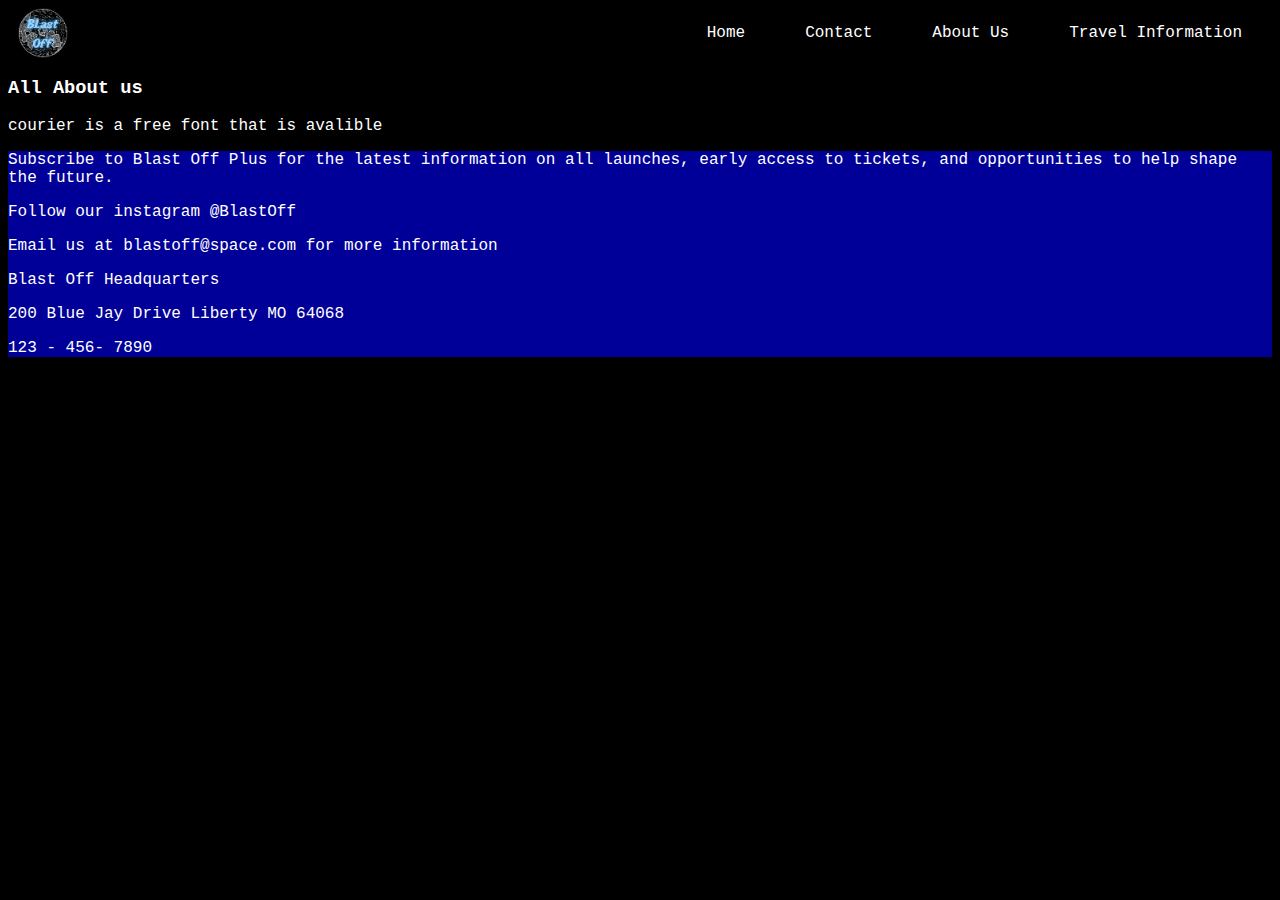
==== aboutus.html @ ef03be4a "Update aboutus.html" ====
<!DOCTYPE html>
<html>
  <head>
    
    <title>Blast Off</title>
    <meta charset="utf-8" />
	  <meta http-equiv="X-UA-Compatible" content="IE=edge" />
	  <meta name="viewport" content="width=device-width, initial-scale=1" />


	  <link rel="stylesheet" href="/style.css" />
	  <script src="/script.js" defer></script>

  </head>
  
  <body>
    <header>
	      <div class="nav-container">
			<div class="logo-ref">
				<img src="/Blast-Off.png">
			</div>
			<div class="listed-items">
				<ul class="some-cases">
					<li>
						<a href="/index.html">Home</a>
					</li>
					<li>
						<a href="/contact.html">Contact</a>
					</li>
					<li>
						<a href="/aboutus.html">About Us</a>
					</li>
					<li>
						<a href="/packages.html">Travel Information</a>
					</li>
				</ul>
    </header>

 

    <main>
	    <h3>All About us</h3>
<p>courier is a free font that is avalible</p>
    

    
      
    </main>
	  
	  <footer style="background: #030357">
		  <div class="footer">
			  <p> </p>
		  <p>Subscribe to Blast Off Plus for the latest information on all launches, early access to tickets, and opportunities to help shape the future. </p>
		  <p>Follow our instagram @BlastOff</p>
		  <p>Email us at blastoff@space.com for more information</p>
		  <p>Blast Off Headquarters<class="footer"/p>
		  <p>200 Blue Jay Drive Liberty MO 64068</p>
		  <p>123 - 456- 7890</p>
	</div>
	  </footer>
	  
	  
  </body>
</html>
---- style.css ----
body{
	background-color: black;
	font-family: "courier";
	margin: 0 px;
  	padding: 0 px;
	color: white;
}

.nav-container {
	display: flex;
	justify-content: space-between;
	align-content: center;
	width: 100%;
	height: 50px;
	color: white;
}

.logo-ref {
	display: flex;
	justify-content: space-between;
}

.logo-ref img {
	height: 50px;
	width: 50px;
	padding-left: 10px;
}

.listed-items {
	display: flex;
	justify-content: space-between;
}

.some-cases {
	display: flex;
	align-items: center;
}

ul li {
	display: inline-block;
}

ul li a{
	padding: 10px 30px;
	text-decoration: none;
	color: white;
}
.footer{
	background-color: #000099;
}
footer{
	background-color: blue;
	font-family: "courier";
	margin: 0 px;
  	padding: 0 px;
	color: white;
}
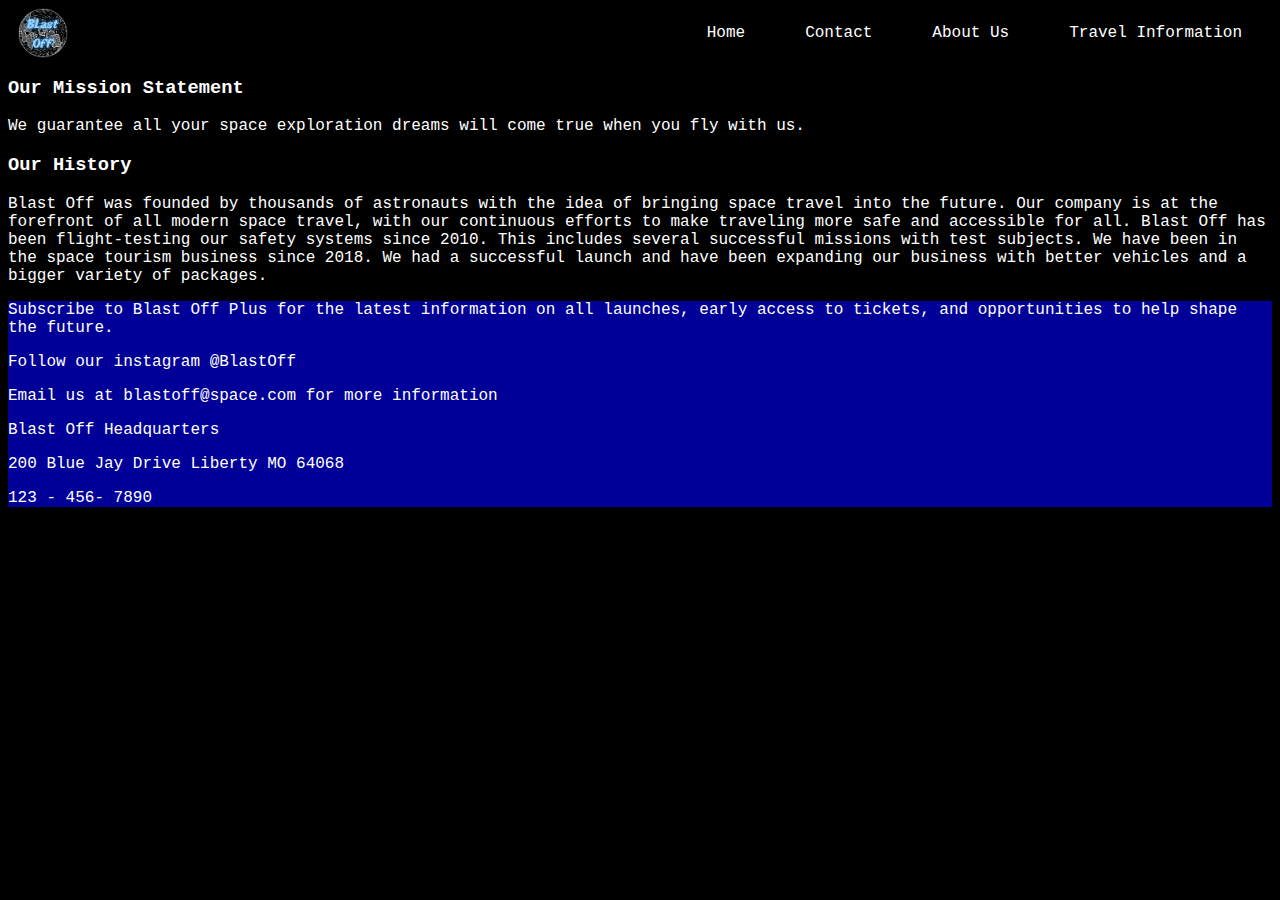
==== commit 8ccc3596: "Update aboutus.html" ====
--- a/aboutus.html
+++ b/aboutus.html
@@ -39,11 +39,11 @@
  
 
     <main>
-	    <h3>All About us</h3>
-<p>courier is a free font that is avalible</p>
+	    <h3>Our Mission Statement</h3>
+<p>We guarantee all your space exploration dreams will come true when you fly with us. </p>
     
-
-    
+<h3>Our History</h3>
+    <p>Blast Off was founded by thousands of astronauts with the idea of bringing space travel into the future. Our company is at the forefront of all modern space travel, with our continuous efforts to make traveling more safe and accessible for all. Blast Off has been flight-testing our safety systems since 2010. This includes several successful missions with test subjects. We have been in the space tourism business since 2018. We had a successful launch and have been expanding our business with better vehicles and a bigger variety of packages. </p>
       
     </main>
 	  
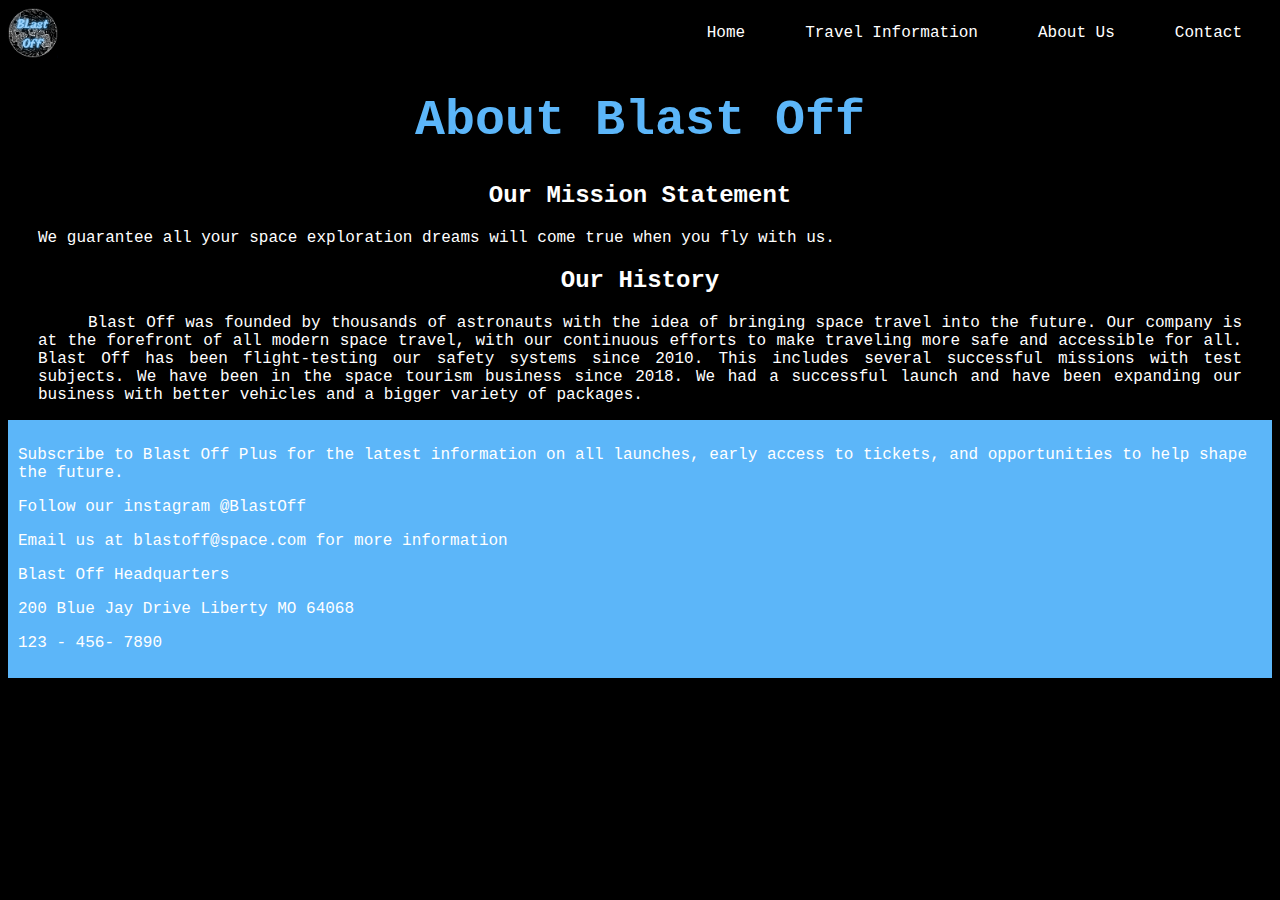
==== commit b30a7243: "Update aboutus.html" ====
--- a/aboutus.html
+++ b/aboutus.html
@@ -25,13 +25,13 @@
 						<a href="/index.html">Home</a>
 					</li>
 					<li>
-						<a href="/contact.html">Contact</a>
+						<a href="/packages.html">Travel Information</a>
 					</li>
 					<li>
 						<a href="/aboutus.html">About Us</a>
 					</li>
 					<li>
-						<a href="/packages.html">Travel Information</a>
+						<a href="/contact.html">Contact</a>
 					</li>
 				</ul>
     </header>
@@ -39,21 +39,22 @@
  
 
     <main>
-	    <h3>Our Mission Statement</h3>
-<p>We guarantee all your space exploration dreams will come true when you fly with us. </p>
+	    <h1>About Blast Off</h1>
+	    
+	    <h2>Our Mission Statement</h2>
+<p class= "travelText">We guarantee all your space exploration dreams will come true when you fly with us. </p>
     
-<h3>Our History</h3>
-    <p>Blast Off was founded by thousands of astronauts with the idea of bringing space travel into the future. Our company is at the forefront of all modern space travel, with our continuous efforts to make traveling more safe and accessible for all. Blast Off has been flight-testing our safety systems since 2010. This includes several successful missions with test subjects. We have been in the space tourism business since 2018. We had a successful launch and have been expanding our business with better vehicles and a bigger variety of packages. </p>
+<h2>Our History</h2>
+    <p class= "home">Blast Off was founded by thousands of astronauts with the idea of bringing space travel into the future. Our company is at the forefront of all modern space travel, with our continuous efforts to make traveling more safe and accessible for all. Blast Off has been flight-testing our safety systems since 2010. This includes several successful missions with test subjects. We have been in the space tourism business since 2018. We had a successful launch and have been expanding our business with better vehicles and a bigger variety of packages. </p>
       
     </main>
 	  
-	  <footer style="background: #030357">
+	  <footer>
 		  <div class="footer">
-			  <p> </p>
 		  <p>Subscribe to Blast Off Plus for the latest information on all launches, early access to tickets, and opportunities to help shape the future. </p>
 		  <p>Follow our instagram @BlastOff</p>
 		  <p>Email us at blastoff@space.com for more information</p>
-		  <p>Blast Off Headquarters<class="footer"/p>
+		  <p>Blast Off Headquarters<p>
 		  <p>200 Blue Jay Drive Liberty MO 64068</p>
 		  <p>123 - 456- 7890</p>
 	</div>
--- a/style.css
+++ b/style.css
@@ -1,11 +1,67 @@
+/* Applies to everything */
+*{
+box-sizing: border-box;
+}
+
+
+/* Different Section Styling */
 body{
 	background-color: black;
 	font-family: "courier";
-	margin: 0 px;
-  	padding: 0 px;
 	color: white;
 }
 
+footer{
+	font-family: "courier";
+	color: white;
+	background-color: #5CB6F9;
+	padding: 10px;
+}
+
+
+/* Text and Images Styling */
+h1 {
+  font-size: 50px;
+	color: #5CB6F9;
+	text-align: center;
+  word-break: break-all;
+}
+
+h2{
+	text-align: center;
+	word-break: break-all;
+}
+
+h4{
+	text-align: center;
+	padding-right: 15px;
+  	padding-left: 15px;
+}
+
+.home {
+  text-indent: 50px;
+  text-align: justify;
+  padding-right: 30px;
+  padding-left: 30px;
+}
+
+.travelText {
+  text-align: justify;
+  padding-right: 30px;
+  padding-left: 30px;
+}
+
+.center2 {
+  display: block;
+  margin-left: auto;
+  margin-right: auto;
+  width: 30%;
+}
+
+
+
+
+/* Nav Bar Styling */
 .nav-container {
 	display: flex;
 	justify-content: space-between;
@@ -18,12 +74,12 @@
 .logo-ref {
 	display: flex;
 	justify-content: space-between;
+	
 }
 
 .logo-ref img {
 	height: 50px;
 	width: 50px;
-	padding-left: 10px;
 }
 
 .listed-items {
@@ -45,15 +101,61 @@
 	text-decoration: none;
 	color: white;
 }
-.footer{
-	background-color: #000099;
+
+
+
+/* Travel Info Styling */
+.travel {
+  max-width: 1000px;
+  margin: auto;
 }
-footer{
-	background-color: blue;
-	font-family: "courier";
-	margin: 0 px;
-  	padding: 0 px;
-	color: white;
+
+
+.row {
+  margin: 8px -16px;
+
 }
+
+/* Add padding BETWEEN each column */
+.row,
+.row > .column {
+  padding: 8px;
 	
+}
 
+/* Create four equal columns that floats next to each other */
+.column {
+  float: left;
+  width: 25%;
+	
+}
+
+/* Clear floats after rows */ 
+.row:after {
+  content: "";
+  display: table;
+  clear: both;
+	
+}
+
+/* Content */
+.contenttravel {
+  background-color: #0B0B45;
+  padding: 10px;
+  color: white;
+	
+}
+
+/* Responsive layout - makes a two column-layout instead of four columns */
+@media screen and (max-width: 900px) {
+  .column {
+    width: 50%;
+  }
+}
+
+/* Responsive layout - makes the two columns stack on top of each other instead of next to each other */
+@media screen and (max-width: 600px) {
+  .column {
+    width: 100%;
+  }
+}
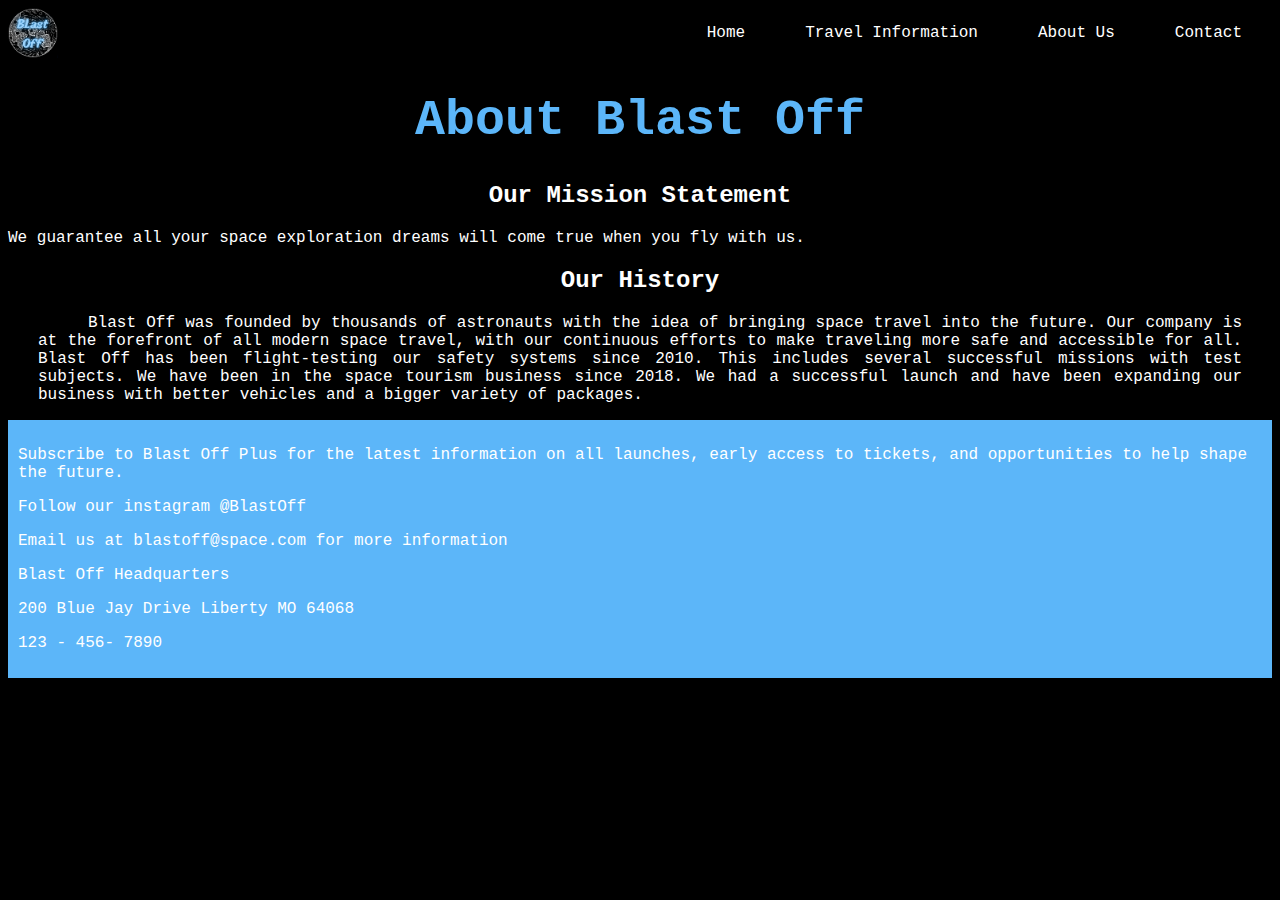
==== commit e4541f9a: "Update aboutus.html" ====
--- a/aboutus.html
+++ b/aboutus.html
@@ -42,7 +42,7 @@
 	    <h1>About Blast Off</h1>
 	    
 	    <h2>Our Mission Statement</h2>
-<p class= "travelText">We guarantee all your space exploration dreams will come true when you fly with us. </p>
+<p class= "mission">We guarantee all your space exploration dreams will come true when you fly with us. </p>
     
 <h2>Our History</h2>
     <p class= "home">Blast Off was founded by thousands of astronauts with the idea of bringing space travel into the future. Our company is at the forefront of all modern space travel, with our continuous efforts to make traveling more safe and accessible for all. Blast Off has been flight-testing our safety systems since 2010. This includes several successful missions with test subjects. We have been in the space tourism business since 2018. We had a successful launch and have been expanding our business with better vehicles and a bigger variety of packages. </p>
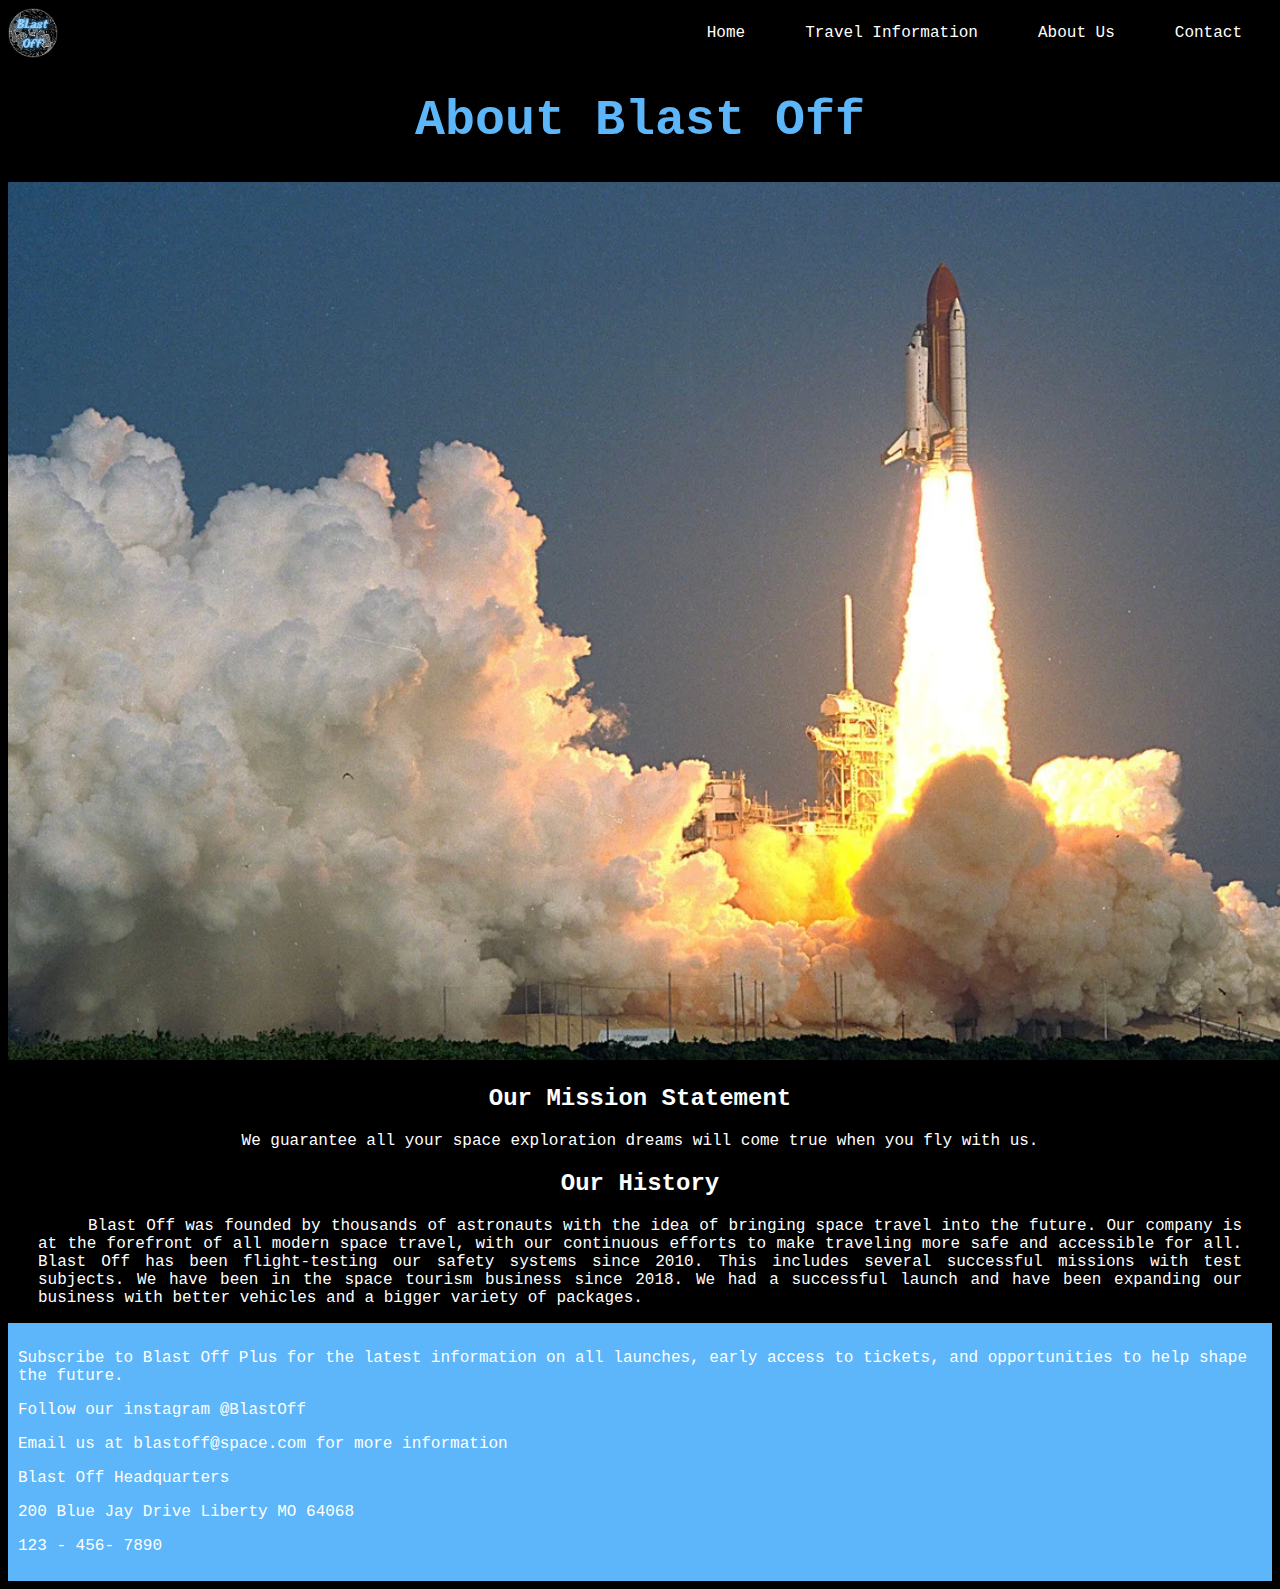
==== commit 0320129a: "Update aboutus.html" ====
--- a/aboutus.html
+++ b/aboutus.html
@@ -40,7 +40,7 @@
 
     <main>
 	    <h1>About Blast Off</h1>
-	    
+	    <img src="/aboutus.png">
 	    <h2>Our Mission Statement</h2>
 <p class= "mission">We guarantee all your space exploration dreams will come true when you fly with us. </p>
     
--- a/style.css
+++ b/style.css
@@ -51,6 +51,9 @@
   padding-left: 30px;
 }
 
+.mission{
+text-align: center;
+}
 .center2 {
   display: block;
   margin-left: auto;
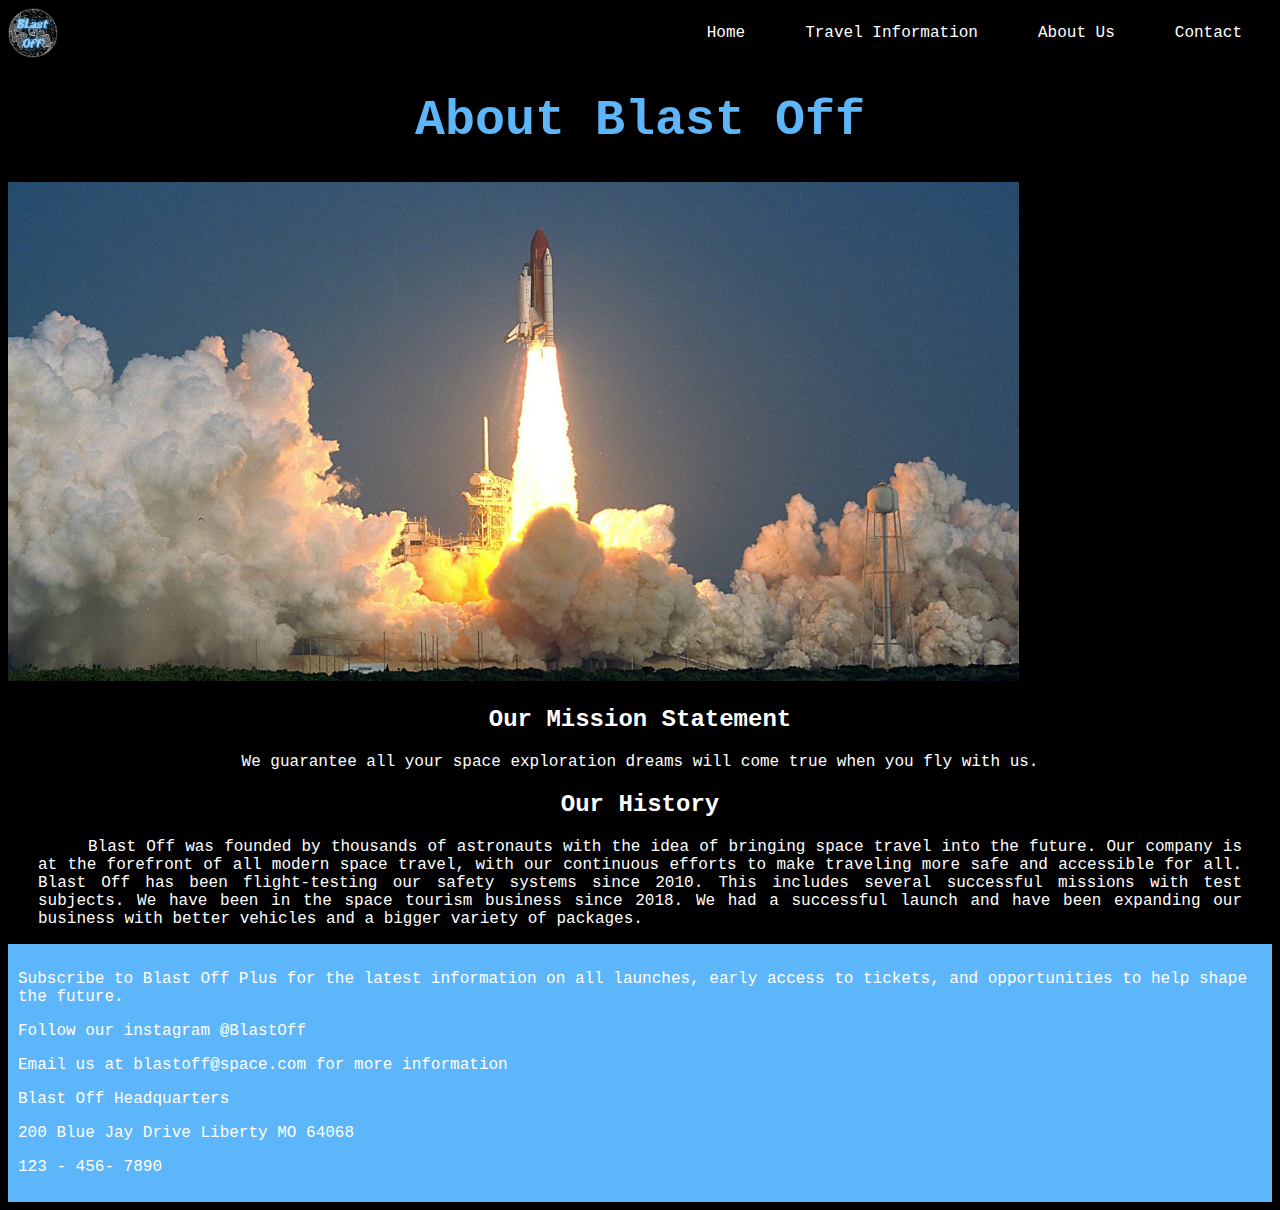
==== commit 0cb16d67: "Update aboutus.html" ====
--- a/aboutus.html
+++ b/aboutus.html
@@ -40,7 +40,7 @@
 
     <main>
 	    <h1>About Blast Off</h1>
-	    <img src="/aboutus.png">
+	    <img src="/aboutus.png" style="width:80%">
 	    <h2>Our Mission Statement</h2>
 <p class= "mission">We guarantee all your space exploration dreams will come true when you fly with us. </p>
     
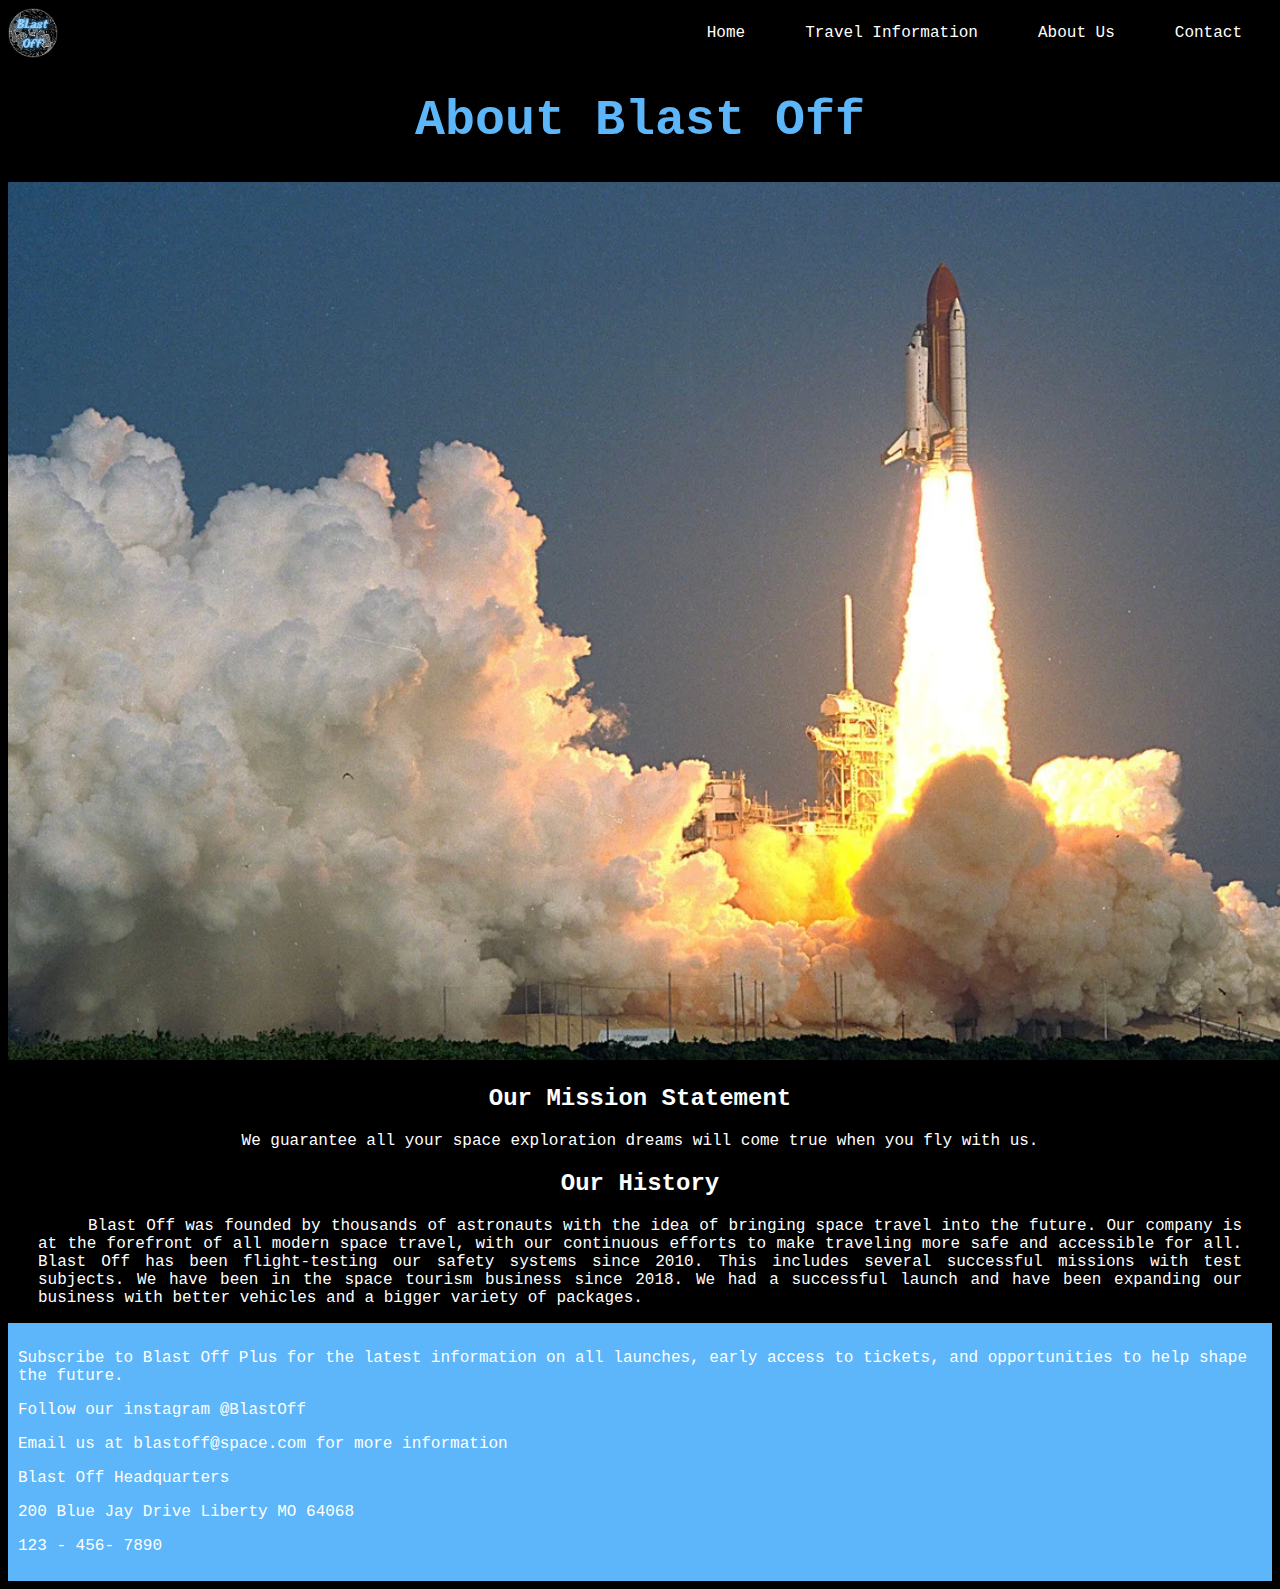
==== commit 6a0eb946: "Update aboutus.html" ====
--- a/aboutus.html
+++ b/aboutus.html
@@ -40,7 +40,7 @@
 
     <main>
 	    <h1>About Blast Off</h1>
-	    <img src="/aboutus.png" style="width:80%">
+	    <img src="/aboutus.png" class="center">
 	    <h2>Our Mission Statement</h2>
 <p class= "mission">We guarantee all your space exploration dreams will come true when you fly with us. </p>
     
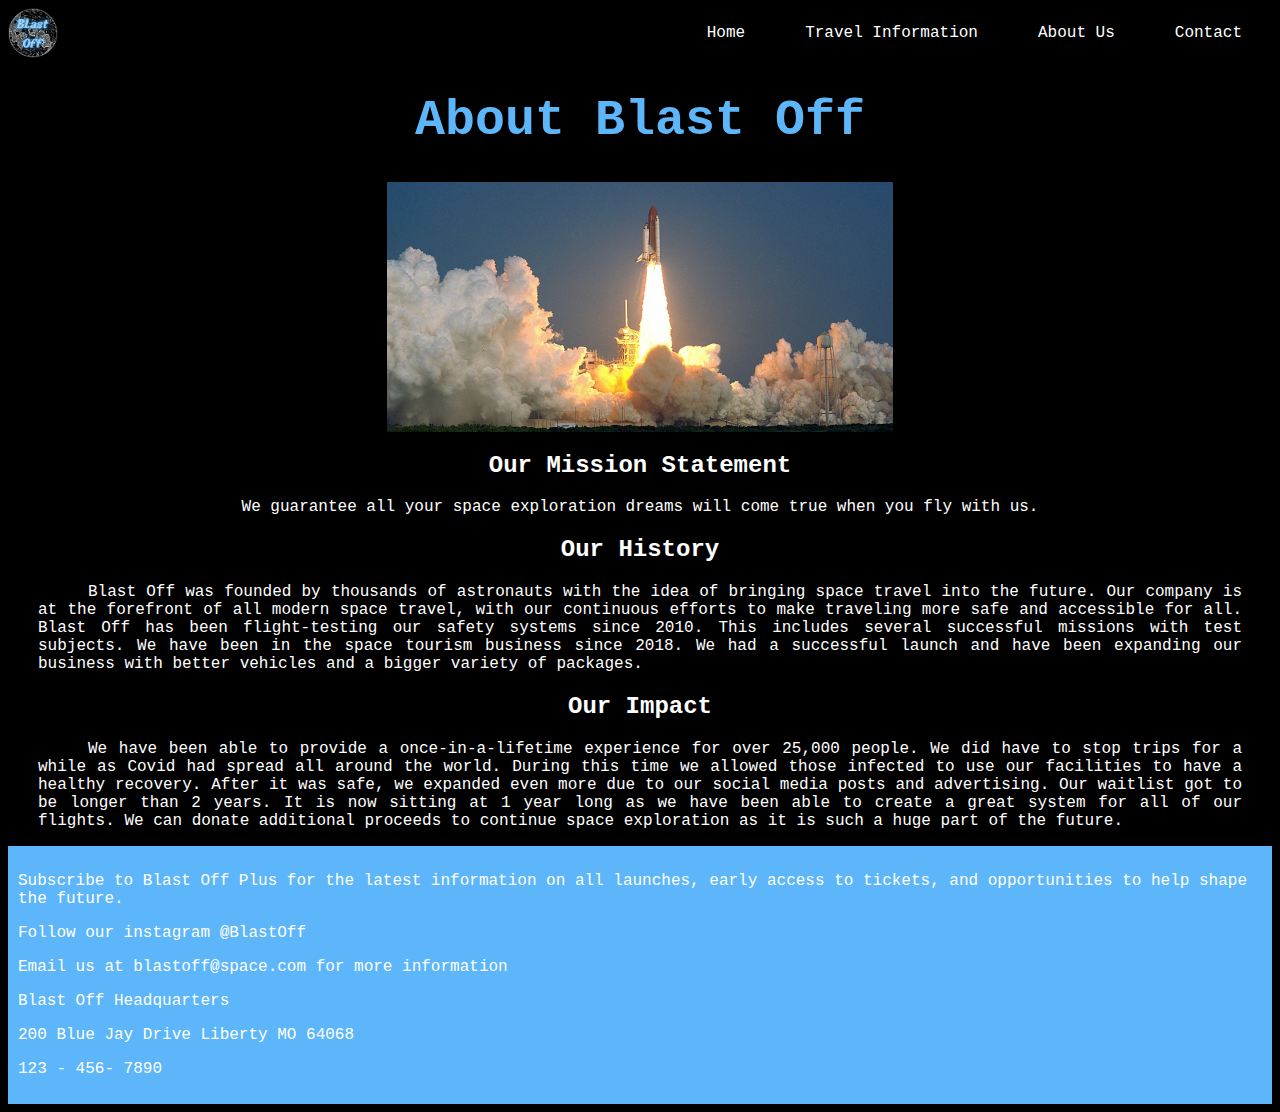
==== commit 2ebab366: "Update aboutus.html" ====
--- a/aboutus.html
+++ b/aboutus.html
@@ -46,7 +46,9 @@
     
 <h2>Our History</h2>
     <p class= "home">Blast Off was founded by thousands of astronauts with the idea of bringing space travel into the future. Our company is at the forefront of all modern space travel, with our continuous efforts to make traveling more safe and accessible for all. Blast Off has been flight-testing our safety systems since 2010. This includes several successful missions with test subjects. We have been in the space tourism business since 2018. We had a successful launch and have been expanding our business with better vehicles and a bigger variety of packages. </p>
-      
+	    <h2>Our Impact</h2>
+	    <p class = "home">We have been able to provide a once-in-a-lifetime experience for over 25,000 people. We did have to stop trips for a while as Covid had spread all around the world. During this time we allowed those infected to use our facilities to have a healthy recovery. After it was safe, we expanded even more due to our social media posts and advertising. Our waitlist got to be longer than 2 years. It is now sitting at 1 year long as we have been able to create a great system for all of our flights. We can donate additional proceeds to continue space exploration as it is such a huge part of the future. </p>
+	    
     </main>
 	  
 	  <footer>
--- a/style.css
+++ b/style.css
@@ -54,6 +54,7 @@
 .mission{
 text-align: center;
 }
+
 .center2 {
   display: block;
   margin-left: auto;
@@ -61,6 +62,12 @@
   width: 30%;
 }
 
+.center {
+  display: block;
+  margin-left: auto;
+  margin-right: auto;
+  width: 40%;
+}
 
 
 
@@ -143,7 +150,7 @@
 
 /* Content */
 .contenttravel {
-  background-color: #0B0B45;
+  background-color: #5CB6F9;
   padding: 10px;
   color: white;
 	
